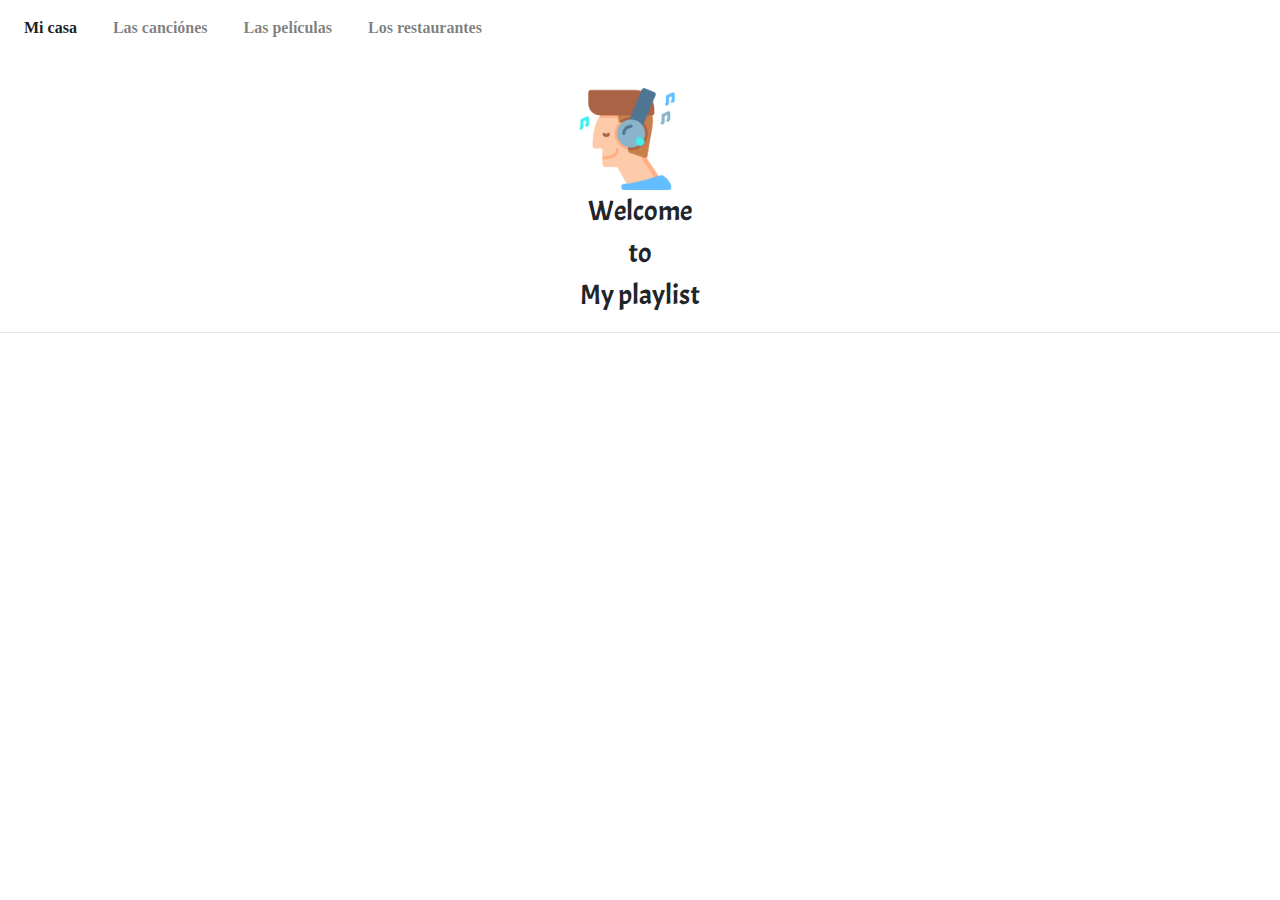
==== canciones.html @ 9dbd4e1d "Add files via upload" ====
<!DOCTYPE html>
<html>

<head>
  <meta charset="UTF-8">
  <meta name="viewport" content="width=device-width, initial-scale=1.0">
  <link href="https://fonts.googleapis.com/css?family=Acme|Coming+Soon&display=swap" rel="stylesheet">
  <link rel="stylesheet" href="https://stackpath.bootstrapcdn.com/bootstrap/4.4.1/css/bootstrap.min.css" integrity="sha384-Vkoo8x4CGsO3+Hhxv8T/Q5PaXtkKtu6ug5TOeNV6gBiFeWPGFN9MuhOf23Q9Ifjh" crossorigin="anonymous">
  <link rel="stylesheet" href="cp1_styles.css">
  <title>Mis canciónes favoritas</title>
</head>
<nav class="navbar navbar-expand-lg navbar-light bg-light">
  <button class="navbar-toggler" type="button" data-toggle="collapse" data-target="#navbarNavAltMarkup" aria-controls="navbarNavAltMarkup" aria-expanded="false" aria-label="Toggle navigation">
    <span class="navbar-toggler-icon"></span>
  </button>
  <div class="collapse navbar-collapse" id="navbarNavAltMarkup">
    <div class="navbar-nav">
      <a class="nav-item nav-link active" href="index.html">Mi casa<span class="sr-only">(current)</span></a>
      <a class="nav-item nav-link" href="canciones.html">Las canciónes</a>
      <a class="nav-item nav-link" href="peliculas.html">Las películas</a>
      <a class="nav-item nav-link" href="restaurantes.html">Los restaurantes</a>
    </div>
  </div>
</nav>
<body class='index_body'>
  <div class='intro'>
    <div class ='music'><img class='music' src="music.png" style="width:80%;"></div>
  </div>
  <div class='title'> Welcome </div>
  <div class='title'> to </div>
  <div class='title'> My playlist</div>
  <div class='line'><hr/></div>

  <div class='music_box'>
    <div class="iframe-container">
      <iframe width="500" height="315" src="https://www.youtube.com/embed/8WfFGy4NT-M" frameborder="0" allow="accelerometer; autoplay; encrypted-media; gyroscope; picture-in-picture" allowfullscreen></iframe>
    </div>
    <div class="iframe-container">
      <iframe width="500" height="315" src="https://www.youtube.com/embed/jO2viLEW-1A" frameborder="0" allow="accelerometer; autoplay; encrypted-media; gyroscope; picture-in-picture" allowfullscreen></iframe>
    </div>
    <div class="iframe-container">
      <iframe width="500" height="315" src="https://www.youtube.com/embed/OYrTO7slaAE" frameborder="0" allow="accelerometer; autoplay; encrypted-media; gyroscope; picture-in-picture" allowfullscreen></iframe>
    </div>
  </div>

</body>

<script src="https://code.jquery.com/jquery-3.4.1.slim.min.js" integrity="sha384-J6qa4849blE2+poT4WnyKhv5vZF5SrPo0iEjwBvKU7imGFAV0wwj1yYfoRSJoZ+n" crossorigin="anonymous"></script>
<script src="https://cdn.jsdelivr.net/npm/popper.js@1.16.0/dist/umd/popper.min.js" integrity="sha384-Q6E9RHvbIyZFJoft+2mJbHaEWldlvI9IOYy5n3zV9zzTtmI3UksdQRVvoxMfooAo" crossorigin="anonymous"></script>
<script src="https://stackpath.bootstrapcdn.com/bootstrap/4.4.1/js/bootstrap.min.js" integrity="sha384-wfSDF2E50Y2D1uUdj0O3uMBJnjuUD4Ih7YwaYd1iqfktj0Uod8GCExl3Og8ifwB6" crossorigin="anonymous"></script>

</html>
---- cp1_styles.css ----
/* Mobile Styles */
@media only screen and (max-width: 400px) {
  .iframe-container{
    position: relative;
    width: 100%;
    padding-bottom: 56.25%;
    height: 0;
  }
  .iframe-container iframe{
    position: absolute;
    top:0;
    left: 0;
    width: 100%;
    height: 100%;
  }

  .music_box {
    flex-direction: column;
  }
}

/* Tablet Styles */
@media only screen and (min-width: 401px) and (max-width: 960px) {
  .iframe-container{
    position: relative;
    width: 100%;
    padding-bottom: 56.25%;
    height: 0;
  }
  .iframe-container iframe{
    position: absolute;
    top:0;
    left: 0;
    width: 100%;
    height: 100%;
  }

  .music_box {
    flex-direction: column;
  }
}

.navbar.navbar-expand-lg.navbar-light.bg-light {
  justify-content: space-around!important;
  background-color: white!important;
  font-family: 'Coming Soon', cursive;
  font-weight: bold;
}

.navbar-nav {
  width: 100%;
  display: flex;

}

.nav-item {
  margin-right: 20px;
}

.intro {
  display: flex;
  justify-content: center;
  margin-top: 2.5%;
}

.title {
  display: flex;
  justify-content: center;
  font-family: 'Acme', sans-serif;
  font-size: 28px;
}

.content {
  margin-top: 3%;
  display: flex;
  justify-content: space-around;
}

.content.item {
  vertical-align: top;
  display: inline-block;
  text-align: center;
}

.img_text {
  margin-top: 20%;
  display: block;
  font-family: 'Coming Soon', cursive;
  font-size: 23px;
}

.music_box {
  display: flex;
  justify-content: space-around;
}
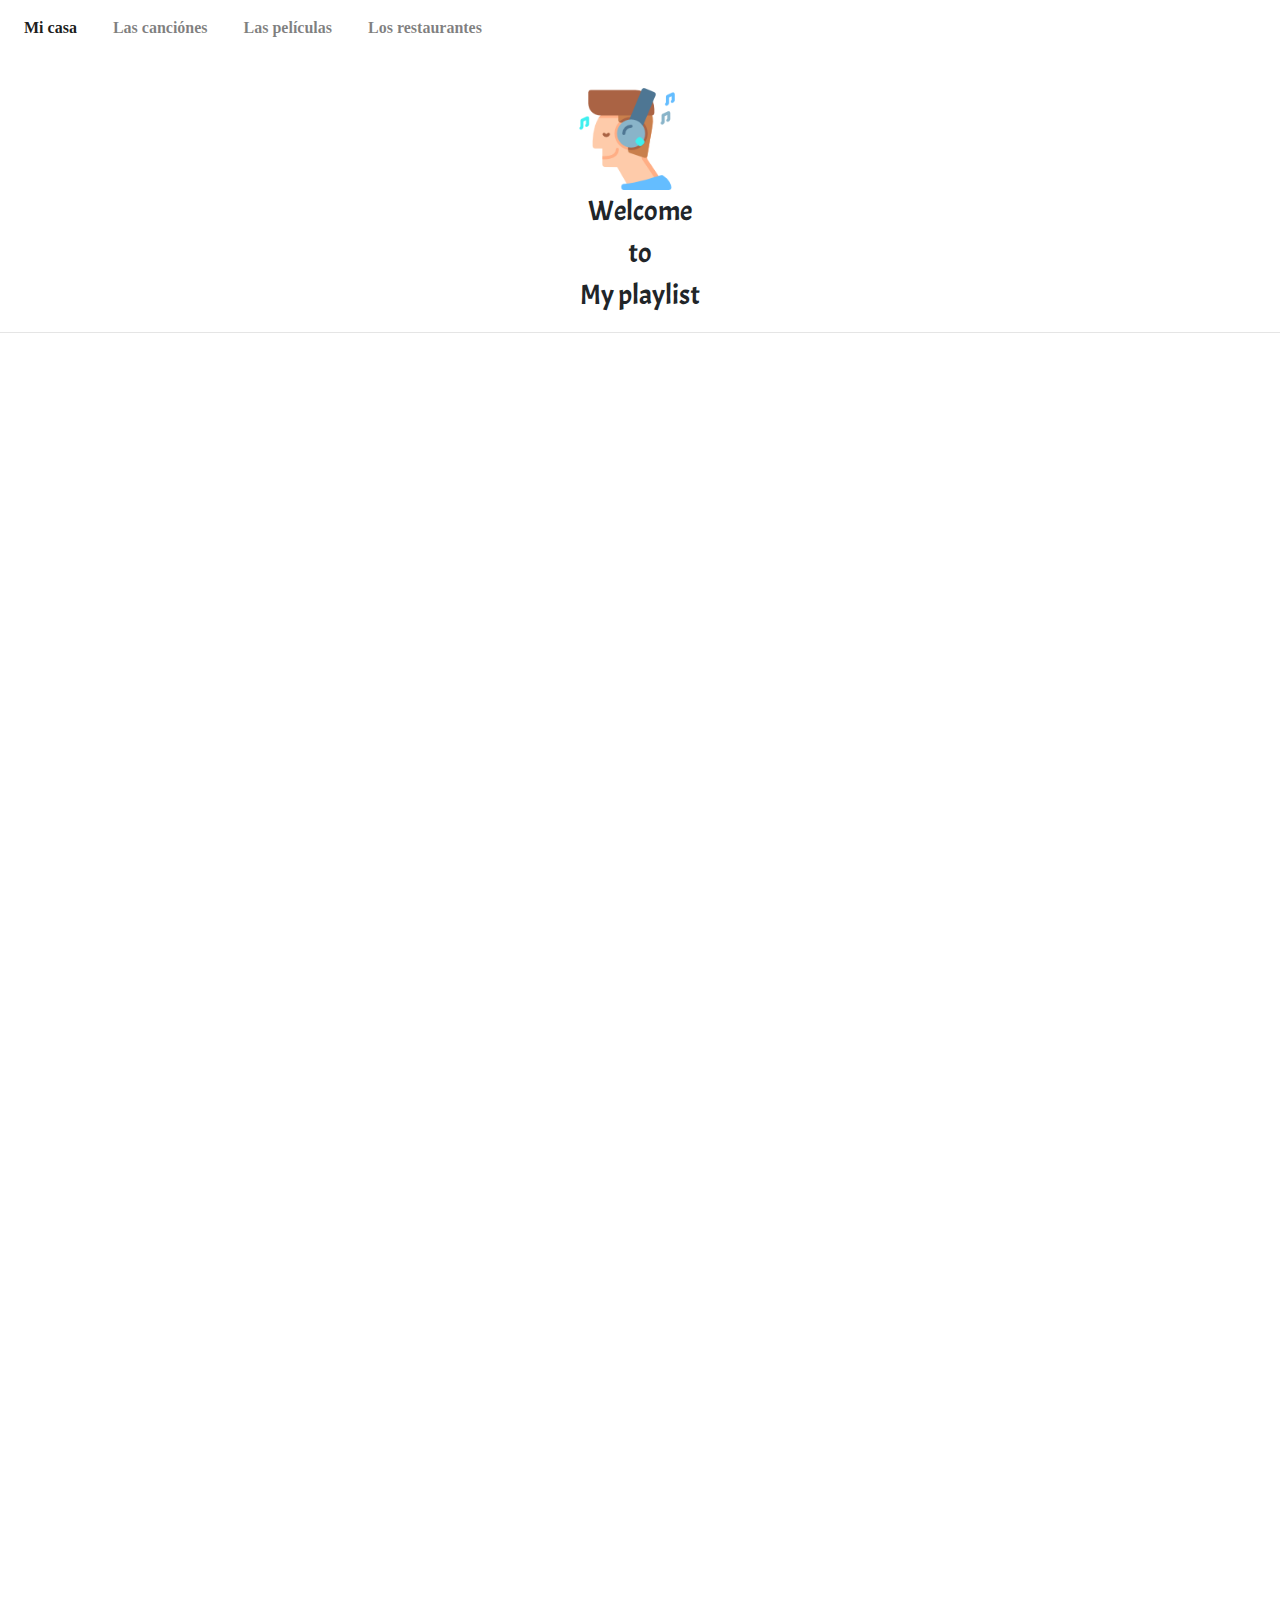
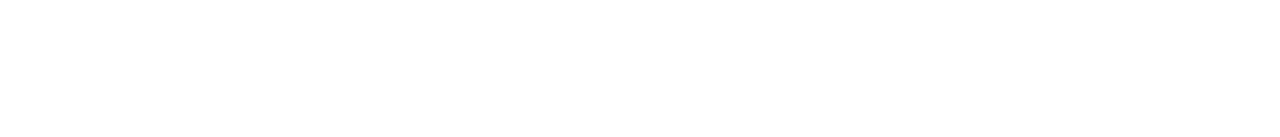
==== commit d5f55e5c: "Add files via upload" ====
--- a/canciones.html
+++ b/canciones.html
@@ -31,6 +31,8 @@
   <div class='title'> My playlist</div>
   <div class='line'><hr/></div>
 
+  <div class='emptybox_c'></div>
+  
   <div class='music_box'>
     <div class="iframe-container">
       <iframe width="500" height="315" src="https://www.youtube.com/embed/8WfFGy4NT-M" frameborder="0" allow="accelerometer; autoplay; encrypted-media; gyroscope; picture-in-picture" allowfullscreen></iframe>
@@ -42,6 +44,39 @@
       <iframe width="500" height="315" src="https://www.youtube.com/embed/OYrTO7slaAE" frameborder="0" allow="accelerometer; autoplay; encrypted-media; gyroscope; picture-in-picture" allowfullscreen></iframe>
     </div>
   </div>
+  <div class='music_box'>
+    <div class="iframe-container">
+      <iframe width="500" height="315" src="https://www.youtube.com/embed/Fw7C6IsDYgI" frameborder="0" allow="accelerometer; autoplay; encrypted-media; gyroscope; picture-in-picture" allowfullscreen></iframe>
+    </div>
+    <div class='iframe-container'>
+      <iframe width="500" height="315" src="https://www.youtube.com/embed/jIKS7mTbXpM" frameborder="0" allow="accelerometer; autoplay; encrypted-media; gyroscope; picture-in-picture" allowfullscreen></iframe>
+    </div>
+    <div class='iframe-container'>
+      <iframe width="500" height="315" src="https://www.youtube.com/embed/9mwRYgMmSGE" frameborder="0" allow="accelerometer; autoplay; encrypted-media; gyroscope; picture-in-picture" allowfullscreen></iframe>
+    </div>
+  </div>
+  <div class='music_box'>
+    <div class="iframe-container">
+      <iframe width="500" height="315" src="https://www.youtube.com/embed/edsx_MOhVnk" frameborder="0" allow="accelerometer; autoplay; encrypted-media; gyroscope; picture-in-picture" allowfullscreen></iframe>
+    </div>
+    <div class='iframe-container'>
+      <iframe width="500" height="315" src="https://www.youtube.com/embed/VT_hLby9uSY" frameborder="0" allow="accelerometer; autoplay; encrypted-media; gyroscope; picture-in-picture" allowfullscreen></iframe>
+    </div>
+    <div class='iframe-container'>
+      <iframe width="500" height="315" src="https://www.youtube.com/embed/7gAzkZGuCgE" frameborder="0" allow="accelerometer; autoplay; encrypted-media; gyroscope; picture-in-picture" allowfullscreen></iframe>
+    </div>
+  </div>
+  <div class='music_box'>
+    <div class="iframe-container">
+      <iframe width="500" height="315" src="https://www.youtube.com/embed/D1PvIWdJ8xo" frameborder="0" allow="accelerometer; autoplay; encrypted-media; gyroscope; picture-in-picture" allowfullscreen></iframe>
+    </div>
+    <div class='iframe-container'>
+      <iframe width="500" height="315" src="https://www.youtube.com/embed/W0cs6ciCt_k" frameborder="0" allow="accelerometer; autoplay; encrypted-media; gyroscope; picture-in-picture" allowfullscreen></iframe>
+    </div>
+    <div class='iframe-container'>
+      <iframe width="500" height="315" src="https://www.youtube.com/embed/woqRmrtVhgM" frameborder="0" allow="accelerometer; autoplay; encrypted-media; gyroscope; picture-in-picture" allowfullscreen></iframe>
+    </div>
+  </div>
 
 </body>
 
--- a/cp1_styles.css
+++ b/cp1_styles.css
@@ -16,6 +16,11 @@
 
   .music_box {
     flex-direction: column;
+    margin-bottom: 1%;
+  }
+
+  .poster {
+    padding-left: 1%;
   }
 }
 
@@ -38,6 +43,10 @@
   .music_box {
     flex-direction: column;
   }
+
+  .poster {
+    padding-left: 1%;
+  }
 }
 
 .navbar.navbar-expand-lg.navbar-light.bg-light {
@@ -55,6 +64,10 @@
 
 .nav-item {
   margin-right: 20px;
+}
+
+.line {
+  margin-bottom: 1%;
 }
 
 .intro {
@@ -89,7 +102,23 @@
   font-size: 23px;
 }
 
+.img_text_1 {
+  margin-top: 9%;
+  display: block;
+  font-family: 'Coming Soon', cursive;
+  font-size: 23px;
+}
+
 .music_box {
   display: flex;
   justify-content: space-around;
+  margin-bottom: 1%;
 }
+
+.poster {
+  padding-left: 1%;
+}
+
+.emptybox_c {
+  margin-bottom: 5%;
+}
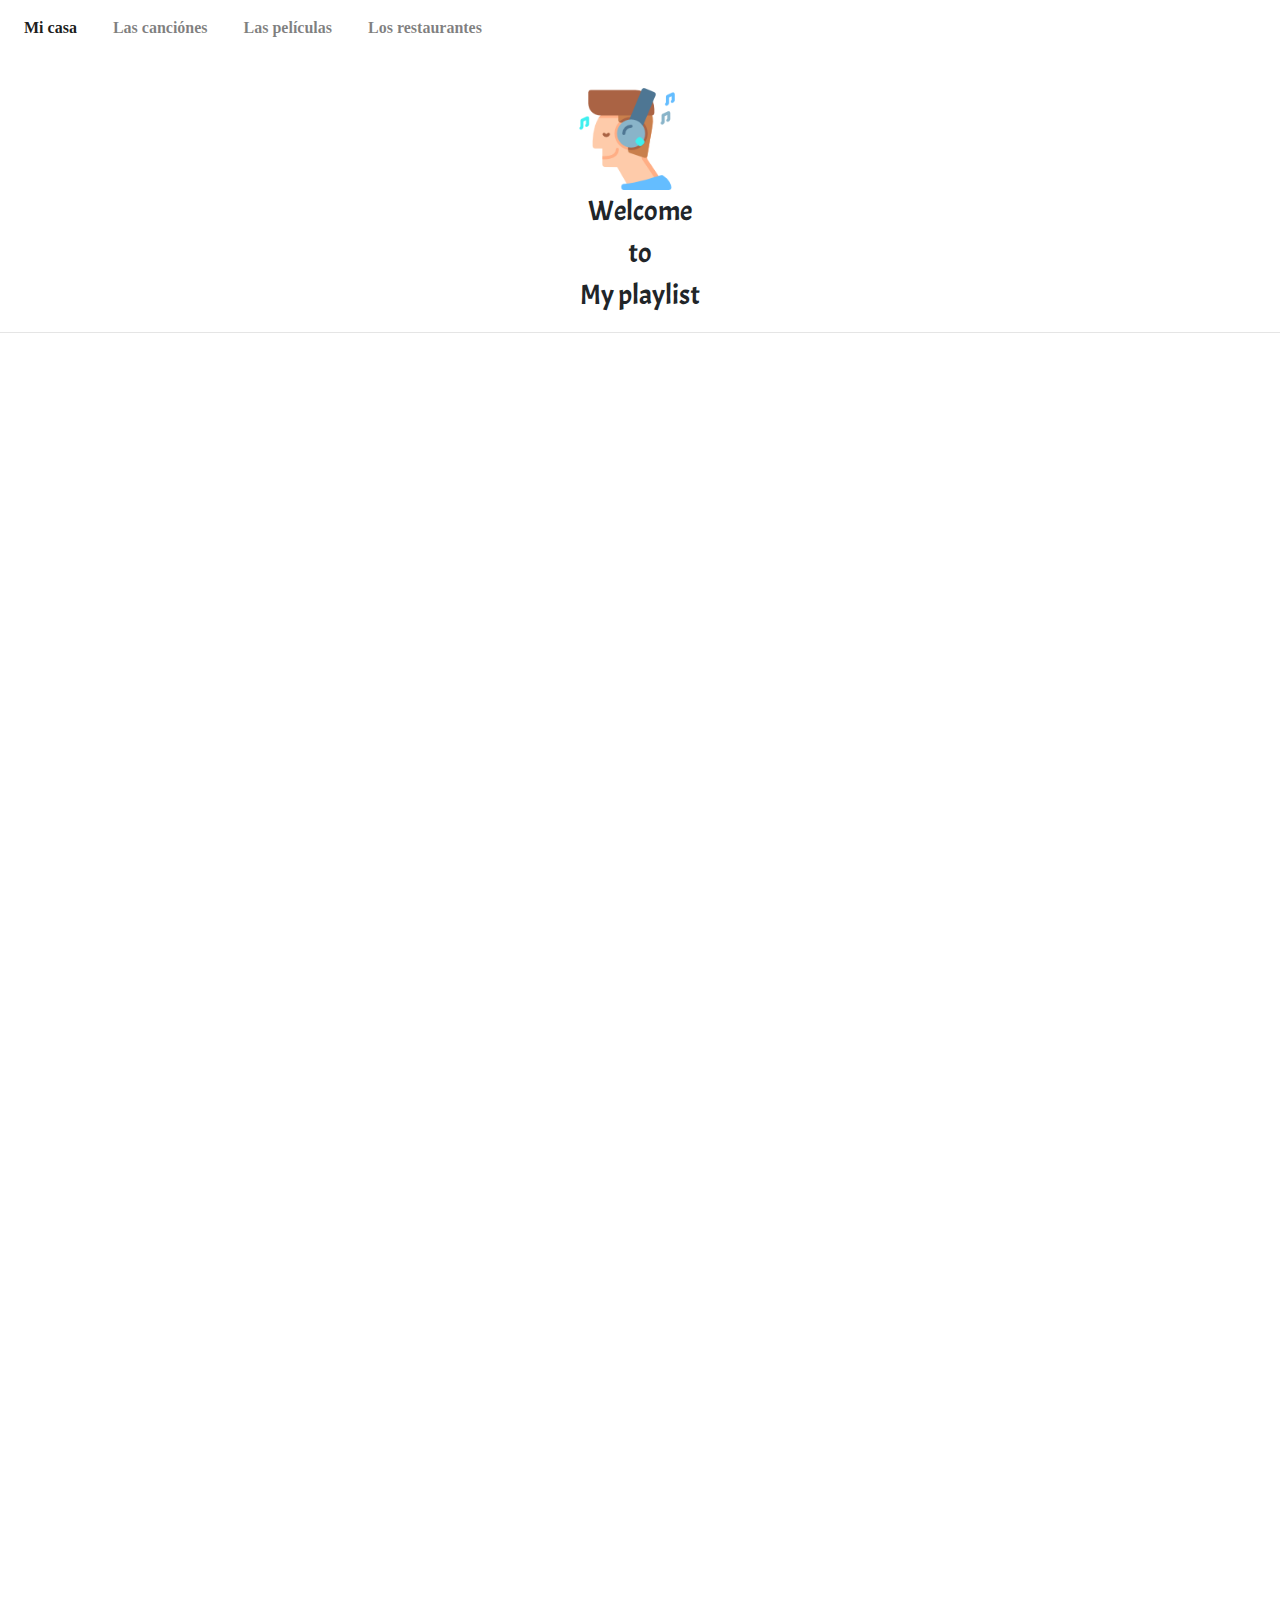
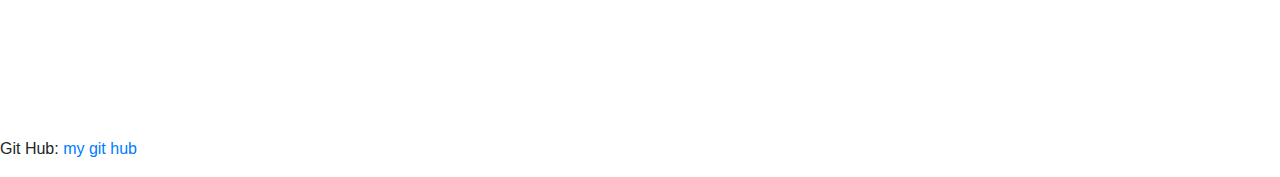
==== commit 3fc03587: "Add files via upload" ====
--- a/canciones.html
+++ b/canciones.html
@@ -32,7 +32,7 @@
   <div class='line'><hr/></div>
 
   <div class='emptybox_c'></div>
-  
+
   <div class='music_box'>
     <div class="iframe-container">
       <iframe width="500" height="315" src="https://www.youtube.com/embed/8WfFGy4NT-M" frameborder="0" allow="accelerometer; autoplay; encrypted-media; gyroscope; picture-in-picture" allowfullscreen></iframe>
@@ -80,6 +80,10 @@
 
 </body>
 
+<footer>
+  <p>Git Hub: <a href="https://github.com/spark58/creative_proj.git">my git hub</a></p>
+</footer>
+
 <script src="https://code.jquery.com/jquery-3.4.1.slim.min.js" integrity="sha384-J6qa4849blE2+poT4WnyKhv5vZF5SrPo0iEjwBvKU7imGFAV0wwj1yYfoRSJoZ+n" crossorigin="anonymous"></script>
 <script src="https://cdn.jsdelivr.net/npm/popper.js@1.16.0/dist/umd/popper.min.js" integrity="sha384-Q6E9RHvbIyZFJoft+2mJbHaEWldlvI9IOYy5n3zV9zzTtmI3UksdQRVvoxMfooAo" crossorigin="anonymous"></script>
 <script src="https://stackpath.bootstrapcdn.com/bootstrap/4.4.1/js/bootstrap.min.js" integrity="sha384-wfSDF2E50Y2D1uUdj0O3uMBJnjuUD4Ih7YwaYd1iqfktj0Uod8GCExl3Og8ifwB6" crossorigin="anonymous"></script>
